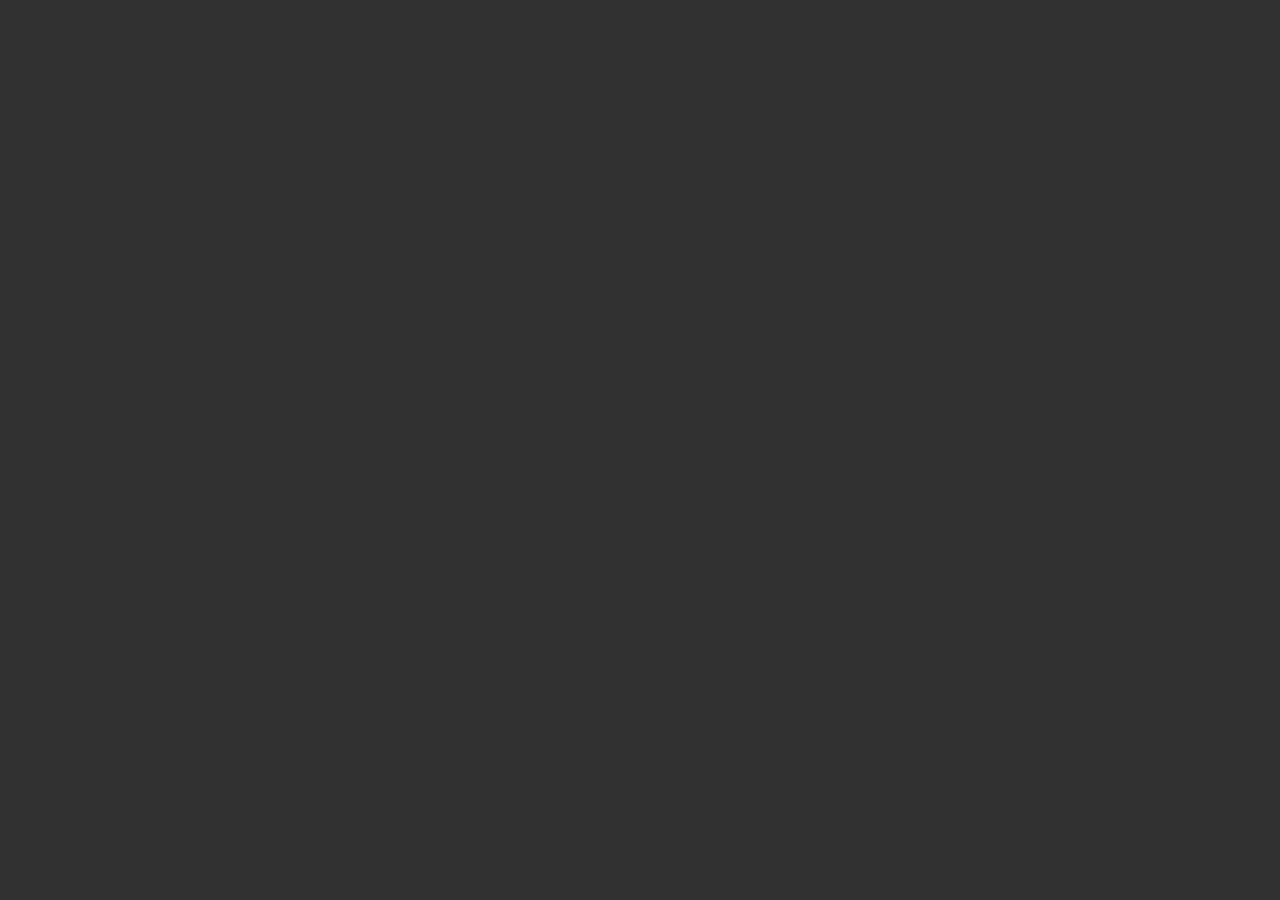
==== roupamasc.html @ d84d8d88 "feat: criação de outro arquivo html para seção de roupas" ====
<!DOCTYPE html>
<html lang="pt-BR">
<head>
    <meta charset="UTF-8">
    <meta name="viewport" content="width=device-width, initial-scale=1.0">
    <title>Moda Masculina</title>
    <link rel="stylesheet" href="/estilos/roupasmas.css">
</head>
<body>
    <section class="carregarRoupasmasc">

    </section>
    
</body>
<script src="/js/roupas.js"></script>
</html>
---- estilos/roupasmas.css ----
*{
    padding: 0;
    margin: 0;
    box-sizing: border-box;
}

body{
    background-color: rgba(0, 0, 0, 0.808);
}
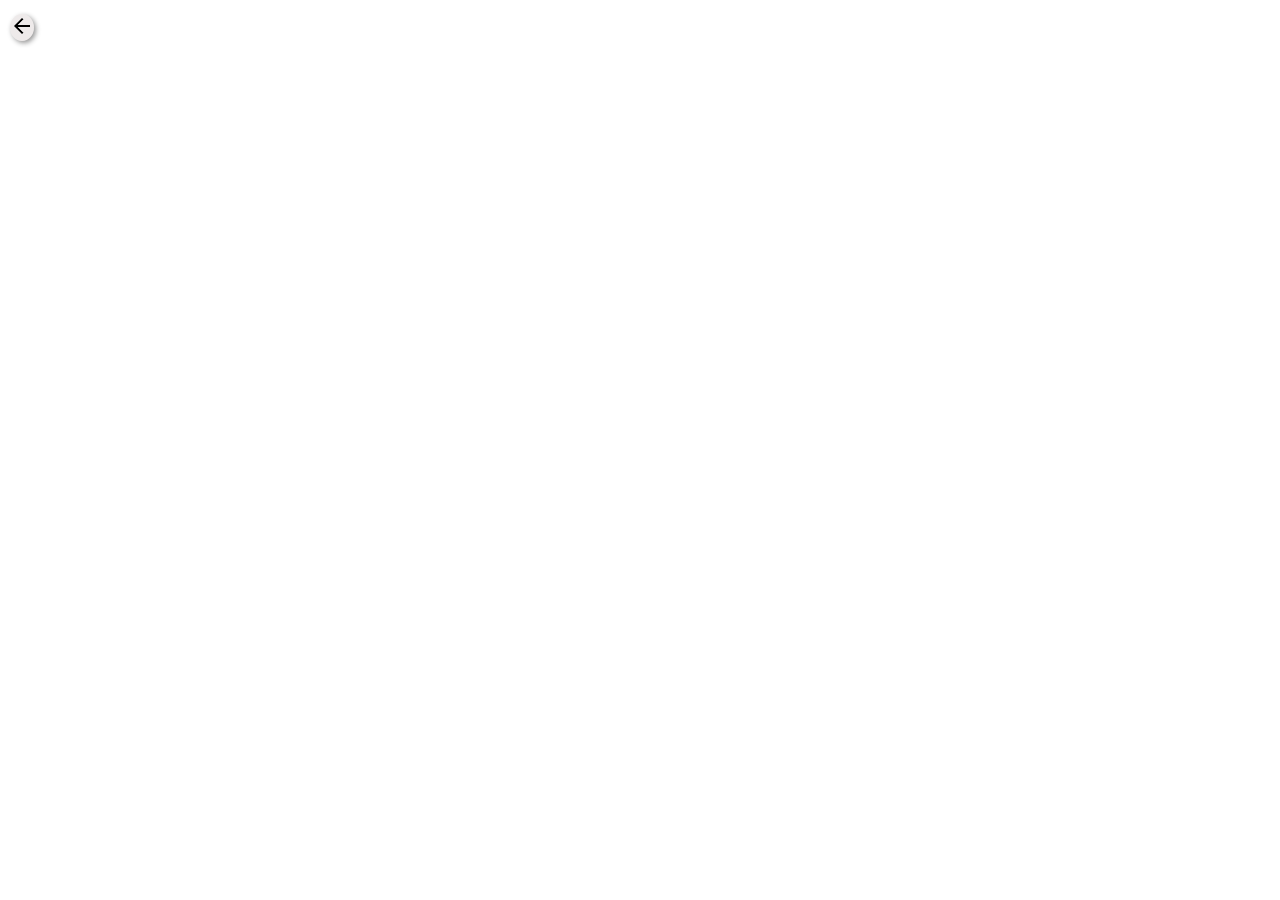
==== commit b80cd74f: "feat: criação de um button para retornar a pagina principal, adicionando eventos nos cards da seção " ====
--- a/roupamasc.html
+++ b/roupamasc.html
@@ -7,9 +7,14 @@
     <link rel="stylesheet" href="/estilos/roupasmas.css">
 </head>
 <body>
+    <nav>
+        <button class="buttonVoltar">
+            <img src="/image/arrow_back_24dp_000000_FILL0_wght400_GRAD0_opsz24.png" alt="">
+        </button>
+    </nav>
     <section class="carregarRoupasmasc">
-
     </section>
+    <a href="/index.html"></a>
     
 </body>
 <script src="/js/roupas.js"></script>
--- a/estilos/roupasmas.css
+++ b/estilos/roupasmas.css
@@ -3,7 +3,63 @@
     margin: 0;
     box-sizing: border-box;
 }
+.buttonVoltar{
+    position: fixed;
+    margin: 7px 0 0 10px;
+    border-radius: 50%;
+    border: none;
+    background-color: rgba(188, 173, 173, 0.26);
+    box-shadow: 2px 2px 5px rgba(0, 0, 0, 0.421);
+}
+.buttonVoltar:hover{
+    transform: scale(0.9);
+    transition: 0.5s ease-in-out;
+    cursor: pointer;
+}
+.carregarRoupasmasc{
+    display: flex;
+    justify-content: center;
+    align-items: center;
+    flex-wrap: wrap;
+    margin: 7px;
 
-body{
-    background-color: rgba(0, 0, 0, 0.808);
-}+
+}
+.cardroupas{
+    position: relative;
+    display: flex;
+    flex-direction: column;
+    justify-content: center;
+    align-items: center;
+    background-color: rgba(188, 173, 173, 0.26);
+    width: 250px;
+    height: 300px;
+    padding: 10px;
+    margin: 10px;
+    border-radius: 10px;
+    box-shadow: 2px 2px 5px rgba(0, 0, 0, 0.236);
+    transition: 0.8s;
+    cursor: pointer;
+}
+.cardroupas:hover{
+    transform: scale(1.1);
+    transition: 0.8s ease-in-out ;
+}
+.imgcard{
+    width: 100px;
+    height: auto;
+}
+.titulo{
+    text-align: center;
+    margin: 10px;
+}
+
+.preco{
+    text-align: center;
+    background-color: rgba(238, 238, 238, 0.39);
+    padding: 5px;
+    border-radius: 10px;
+    box-shadow: 2px 2px 5px rgba(0, 0, 0, 0.151);
+    position: absolute;
+    bottom: 7px;
+}
